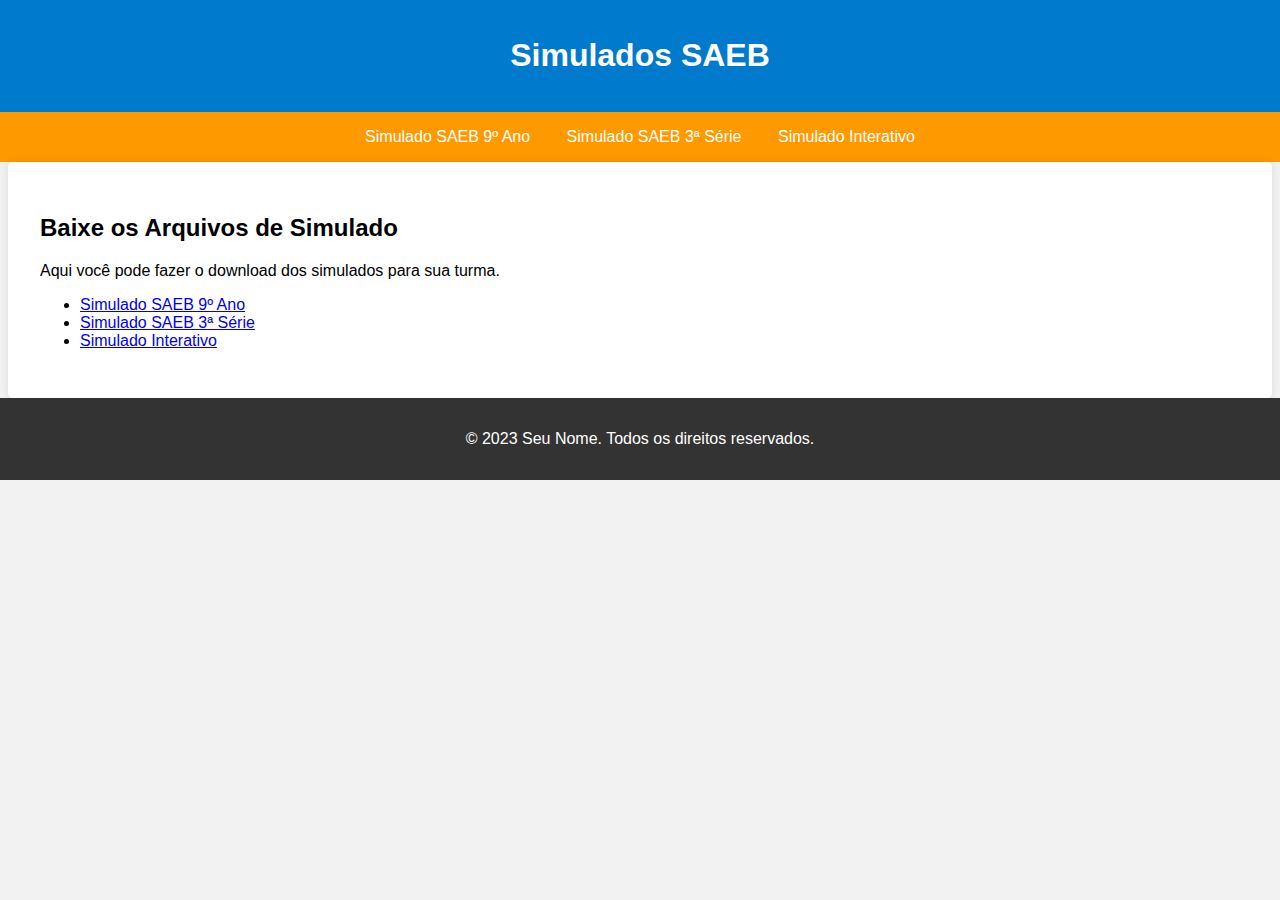
==== index.html @ c8062d99 "código base html" ====
<!DOCTYPE html>
<html lang="pt-BR">
  <head>
    <meta charset="UTF-8" />
    <meta name="viewport" content="width=device-width, initial-scale=1.0" />
    <title>Simulados SAEB</title>
    <style>
      body {
        font-family: Arial, sans-serif;
        background-color: #f2f2f2;
        margin: 0;
        padding: 0;
      }
      header {
        background-color: #007acc;
        color: white;
        text-align: center;
        padding: 1em 0;
      }
      nav {
        background-color: #ff9900;
        padding: 1em 0;
        text-align: center;
      }
      nav a {
        color: white;
        text-decoration: none;
        margin: 0 1em;
      }
      nav a:hover {
        text-decoration: underline;
      }
      .container {
        max-width: 1200px;
        margin: 0 auto;
        padding: 2em;
        background-color: white;
        border-radius: 5px;
        box-shadow: 0 0 10px rgba(0, 0, 0, 0.1);
      }
      footer {
        text-align: center;
        padding: 1em 0;
        background-color: #333;
        color: white;
      }
    </style>
  </head>
  <body>
    <header>
      <h1>Simulados SAEB</h1>
    </header>
    <nav>
      <a href="#">Simulado SAEB 9º Ano</a>
      <a href="#">Simulado SAEB 3ª Série</a>
      <a href="#">Simulado Interativo</a>
    </nav>
    <div class="container">
      <h2>Baixe os Arquivos de Simulado</h2>
      <p>Aqui você pode fazer o download dos simulados para sua turma.</p>
      <ul>
        <li>
          <a href="caminho_para_arquivo_9ano.pdf" download
            >Simulado SAEB 9º Ano</a
          >
        </li>
        <li>
          <a href="caminho_para_arquivo_3serie.pdf" download
            >Simulado SAEB 3ª Série</a
          >
        </li>
        <li>
          <a href="caminho_para_arquivo_interativo.pdf" download
            >Simulado Interativo</a
          >
        </li>
      </ul>
    </div>
    <footer>
      <p>&copy; 2023 Seu Nome. Todos os direitos reservados.</p>
    </footer>
  </body>
</html>
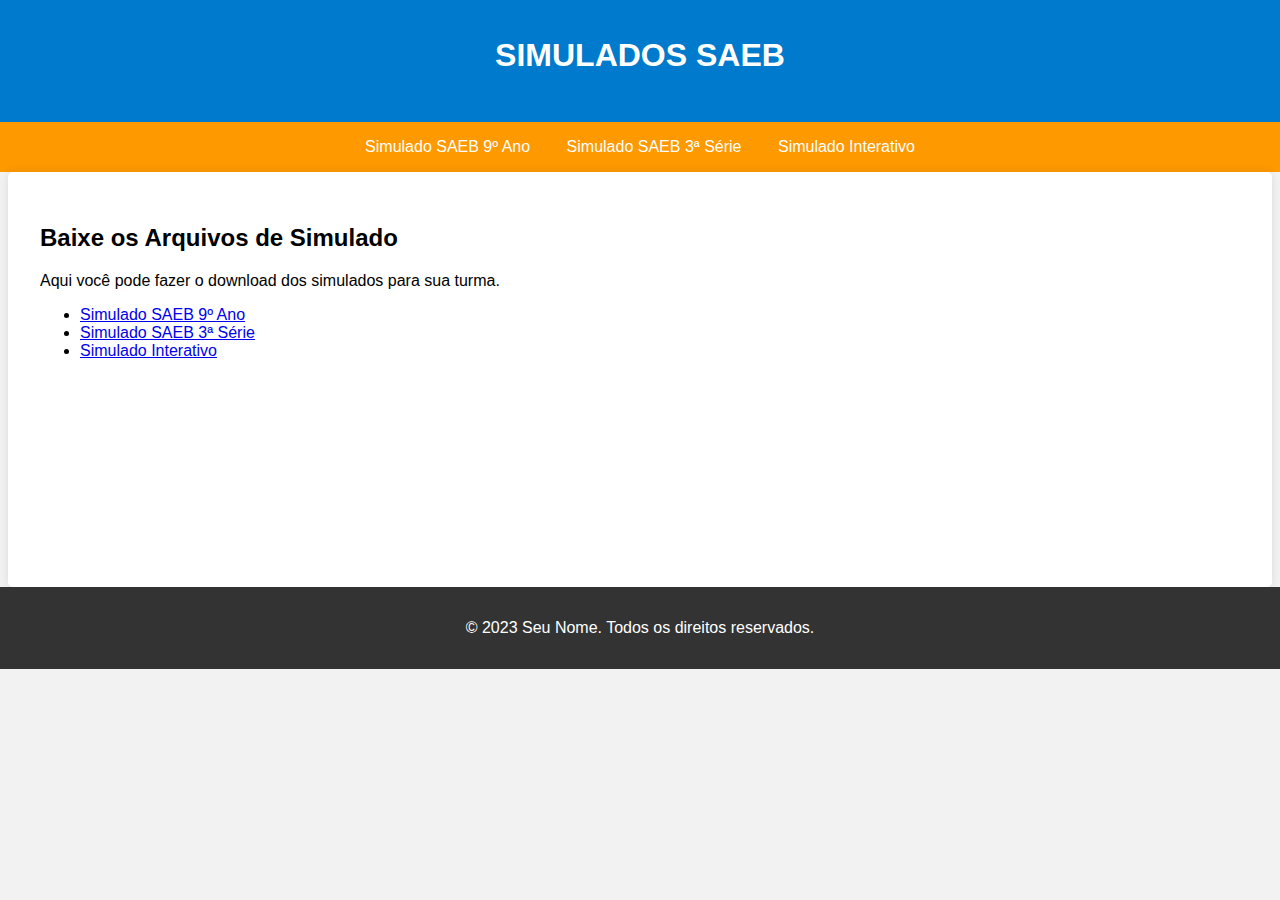
==== commit b54a68d7: "trabalhando header" ====
--- a/index.html
+++ b/index.html
@@ -3,52 +3,12 @@
   <head>
     <meta charset="UTF-8" />
     <meta name="viewport" content="width=device-width, initial-scale=1.0" />
+    <link rel="stylesheet" href="style.css" />
     <title>Simulados SAEB</title>
-    <style>
-      body {
-        font-family: Arial, sans-serif;
-        background-color: #f2f2f2;
-        margin: 0;
-        padding: 0;
-      }
-      header {
-        background-color: #007acc;
-        color: white;
-        text-align: center;
-        padding: 1em 0;
-      }
-      nav {
-        background-color: #ff9900;
-        padding: 1em 0;
-        text-align: center;
-      }
-      nav a {
-        color: white;
-        text-decoration: none;
-        margin: 0 1em;
-      }
-      nav a:hover {
-        text-decoration: underline;
-      }
-      .container {
-        max-width: 1200px;
-        margin: 0 auto;
-        padding: 2em;
-        background-color: white;
-        border-radius: 5px;
-        box-shadow: 0 0 10px rgba(0, 0, 0, 0.1);
-      }
-      footer {
-        text-align: center;
-        padding: 1em 0;
-        background-color: #333;
-        color: white;
-      }
-    </style>
   </head>
   <body>
     <header>
-      <h1>Simulados SAEB</h1>
+      <h1>SIMULADOS SAEB</h1>
     </header>
     <nav>
       <a href="#">Simulado SAEB 9º Ano</a>
--- a/style.css
+++ b/style.css
@@ -0,0 +1,52 @@
+body {
+  font-family: Arial, sans-serif;
+  background-color: #f2f2f2;
+  margin: 0;
+  padding: 0;
+}
+header {
+  background-color: #007acc;
+  color: white;
+  text-align: center;
+  padding: 1em 0;
+  min-height: 10vh;
+}
+nav {
+  background-color: #ff9900;
+  padding: 1em 0;
+  text-align: center;
+  min-height: 20;
+}
+nav a {
+  color: white;
+  text-decoration: none;
+  margin: 0 1em;
+}
+nav a:hover {
+  text-decoration: underline;
+}
+.container {
+  max-width: 1200px;
+  margin: 0 auto;
+  padding: 2em;
+  background-color: white;
+  border-radius: 5px;
+  box-shadow: 0 0 10px rgba(0, 0, 0, 0.1);
+  min-height: 39vh;
+}
+footer {
+  text-align: center;
+  padding: 1em 0;
+  background-color: #333;
+  color: white;
+  min-height: 3vh;
+}
+@media screen and (max-width: 600px) {
+  nav {
+    display: flex;
+    flex-direction: column;
+  }
+  nav a {
+    margin: 0.5em 0;
+  }
+}
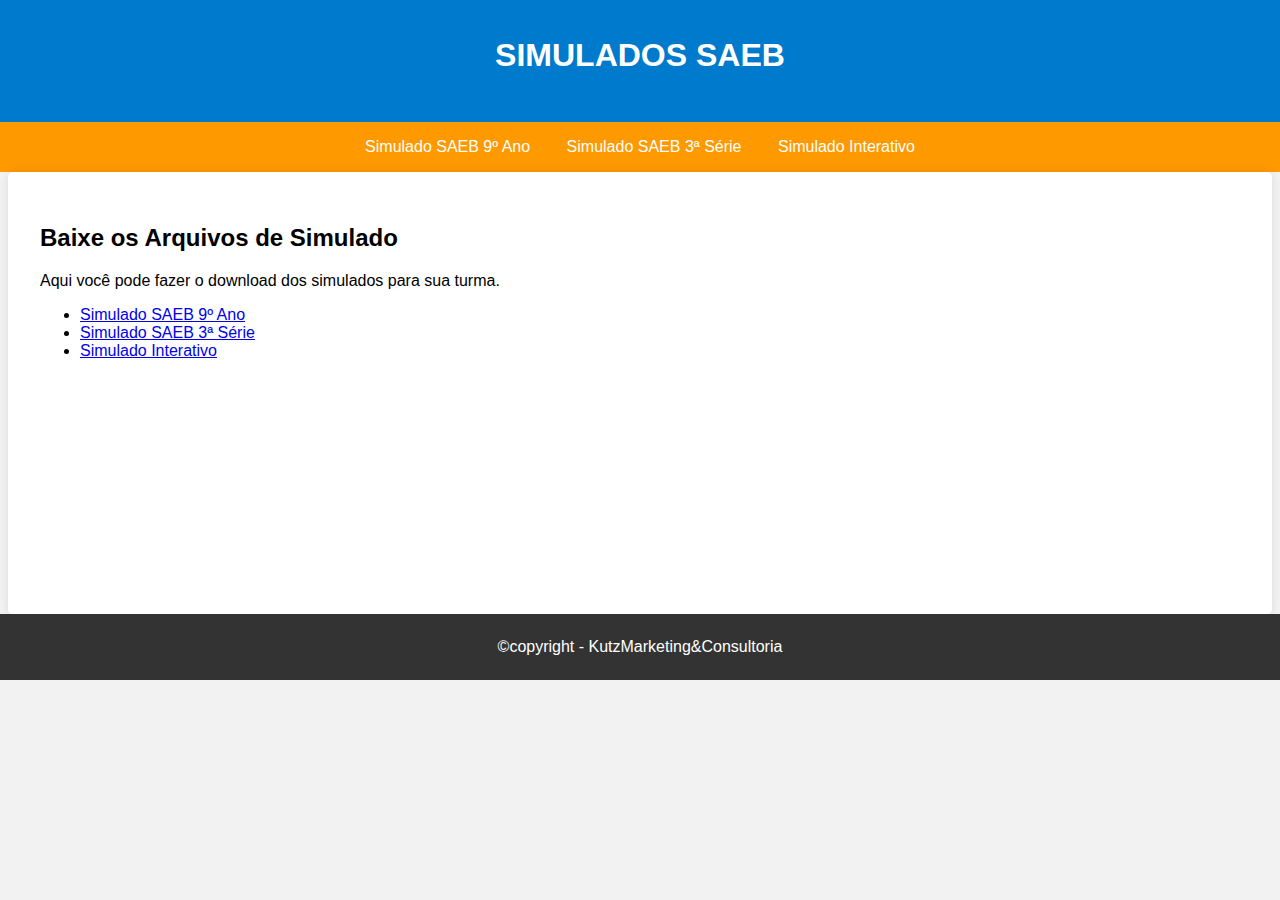
==== commit b4820f4d: "trabalhando footer" ====
--- a/index.html
+++ b/index.html
@@ -37,7 +37,7 @@
       </ul>
     </div>
     <footer>
-      <p>&copy; 2023 Seu Nome. Todos os direitos reservados.</p>
+      <p>&copy;copyright - KutzMarketing&Consultoria</p>
     </footer>
   </body>
 </html>
--- a/style.css
+++ b/style.css
@@ -32,11 +32,11 @@
   background-color: white;
   border-radius: 5px;
   box-shadow: 0 0 10px rgba(0, 0, 0, 0.1);
-  min-height: 39vh;
+  min-height: 42vh;
 }
 footer {
   text-align: center;
-  padding: 1em 0;
+  padding: 0.5em 0;
   background-color: #333;
   color: white;
   min-height: 3vh;
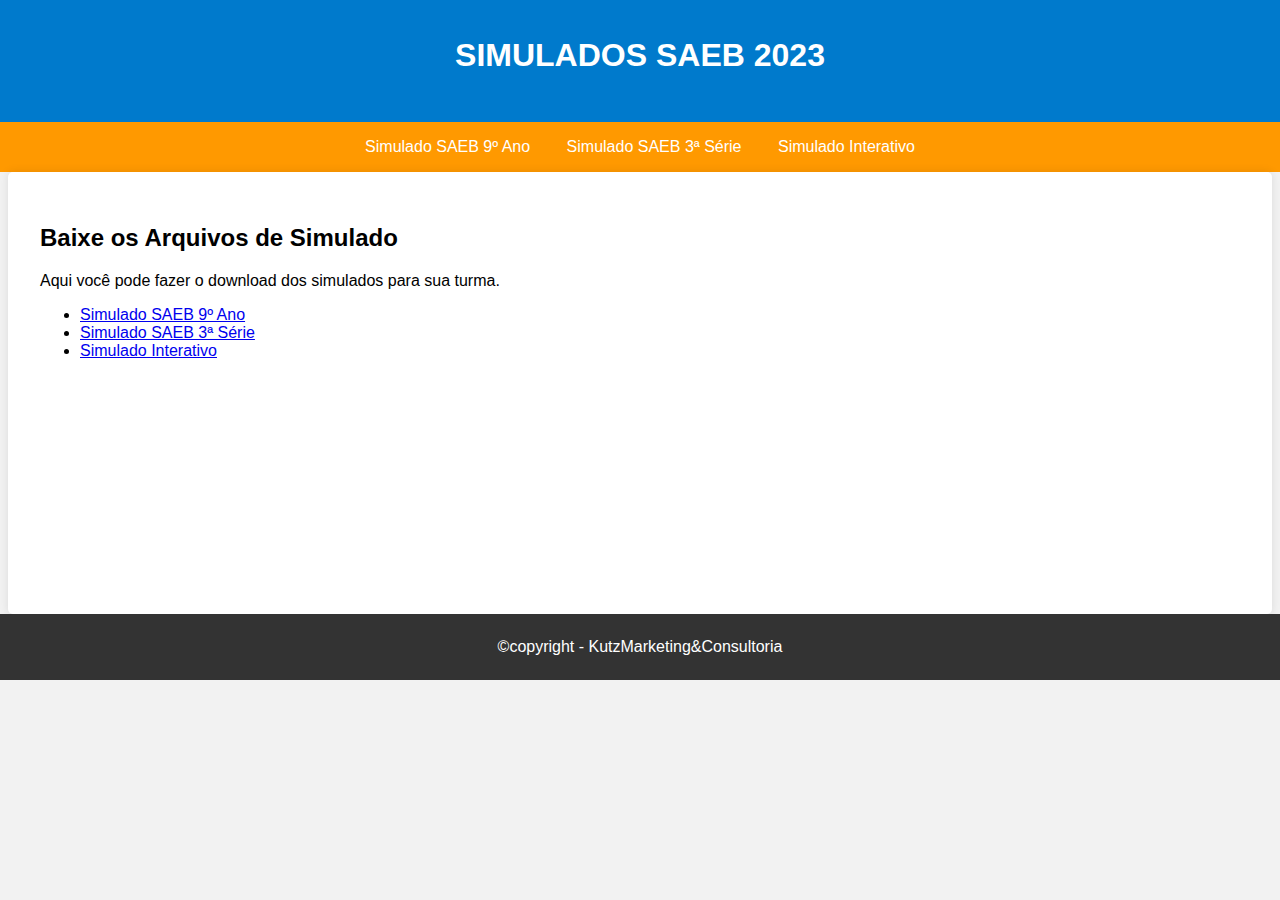
==== commit c3e75d9f: "configuração de link no menu" ====
--- a/index.html
+++ b/index.html
@@ -8,12 +8,16 @@
   </head>
   <body>
     <header>
-      <h1>SIMULADOS SAEB</h1>
+      <h1>SIMULADOS SAEB 2023</h1>
     </header>
     <nav>
       <a href="#">Simulado SAEB 9º Ano</a>
       <a href="#">Simulado SAEB 3ª Série</a>
-      <a href="#">Simulado Interativo</a>
+      <a
+        href="https://jucienebertoldo.wordpress.com/2013/09/23/simulados-para-prova-brasil-matematica-9o-ano/"
+        target="_blank"
+        >Simulado Interativo</a
+      >
     </nav>
     <div class="container">
       <h2>Baixe os Arquivos de Simulado</h2>
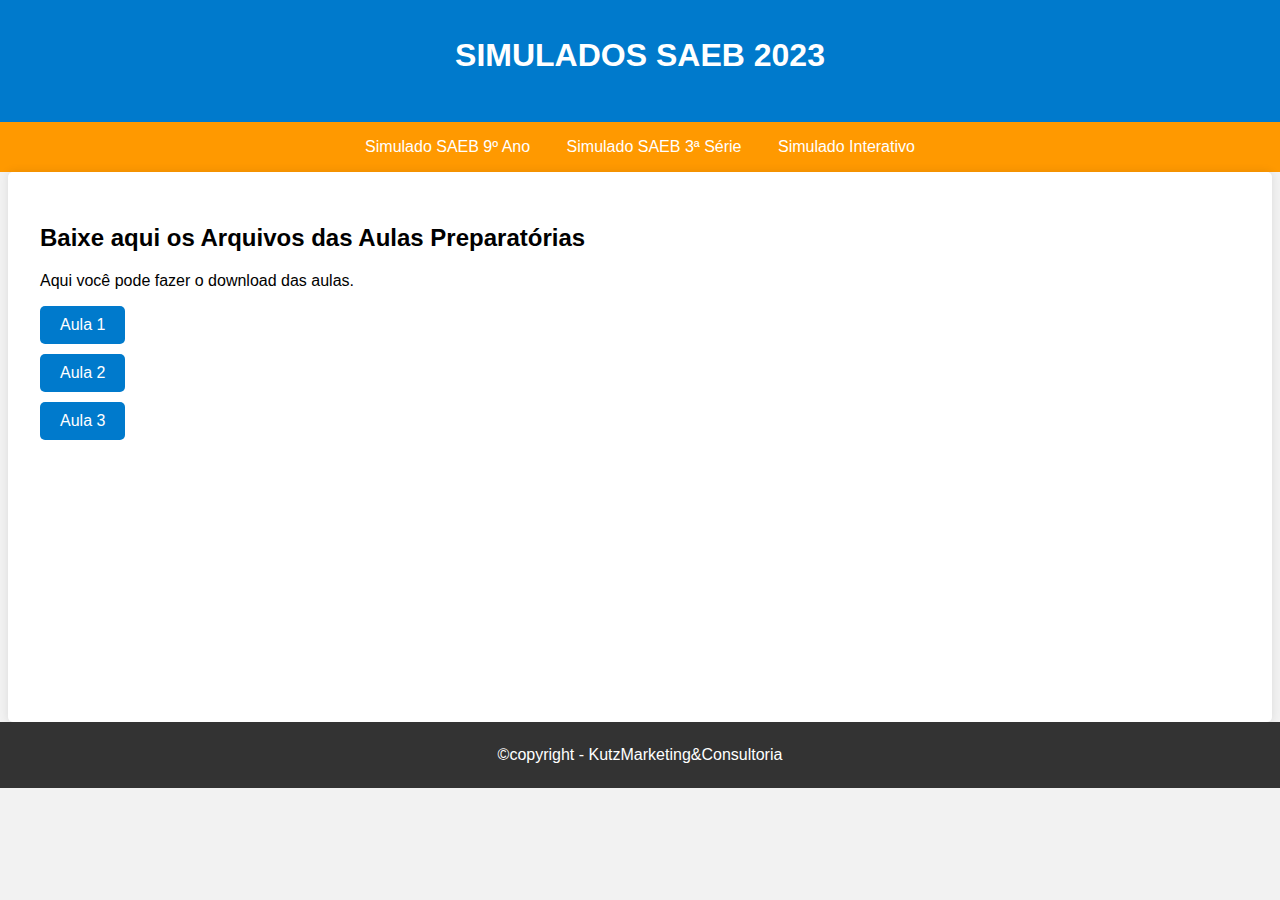
==== commit d2a0e9f2: "ajuste de ul e li para button" ====
--- a/index.html
+++ b/index.html
@@ -11,31 +11,31 @@
       <h1>SIMULADOS SAEB 2023</h1>
     </header>
     <nav>
-      <a href="#">Simulado SAEB 9º Ano</a>
+      <a href="pag01.html" target="_blank">Simulado SAEB 9º Ano</a>
       <a href="#">Simulado SAEB 3ª Série</a>
       <a
-        href="https://jucienebertoldo.wordpress.com/2013/09/23/simulados-para-prova-brasil-matematica-9o-ano/"
+        href="https://wordwall.net/pt/resource/25482119/simulado-de-matem%C3%A1tica-saeb"
         target="_blank"
         >Simulado Interativo</a
       >
     </nav>
     <div class="container">
-      <h2>Baixe os Arquivos de Simulado</h2>
-      <p>Aqui você pode fazer o download dos simulados para sua turma.</p>
+      <h2>Baixe aqui os Arquivos das Aulas Preparatórias</h2>
+      <p>Aqui você pode fazer o download das aulas.</p>
       <ul>
         <li>
-          <a href="caminho_para_arquivo_9ano.pdf" download
-            >Simulado SAEB 9º Ano</a
+          <a href="caminho_para_arquivo_9ano.pdf" download class="button"
+            >Aula 1</a
           >
         </li>
         <li>
-          <a href="caminho_para_arquivo_3serie.pdf" download
-            >Simulado SAEB 3ª Série</a
+          <a href="caminho_para_arquivo_3serie.pdf" download class="button"
+            >Aula 2</a
           >
         </li>
         <li>
-          <a href="caminho_para_arquivo_interativo.pdf" download
-            >Simulado Interativo</a
+          <a href="caminho_para_arquivo_interativo.pdf" download class="button"
+            >Aula 3</a
           >
         </li>
       </ul>
--- a/style.css
+++ b/style.css
@@ -32,8 +32,26 @@
   background-color: white;
   border-radius: 5px;
   box-shadow: 0 0 10px rgba(0, 0, 0, 0.1);
-  min-height: 42vh;
+  min-height: 54vh;
 }
+ul {
+  padding: 0;
+  list-style: none;
+}
+ul li {
+  margin: 10px 0;
+}
+.button {
+  display: inline-block;
+  padding: 10px 20px;
+  background-color: #007acc;
+  color: white;
+  text-decoration: none;
+  border: none;
+  border-radius: 5px;
+  cursor: pointer;
+}
+
 footer {
   text-align: center;
   padding: 0.5em 0;
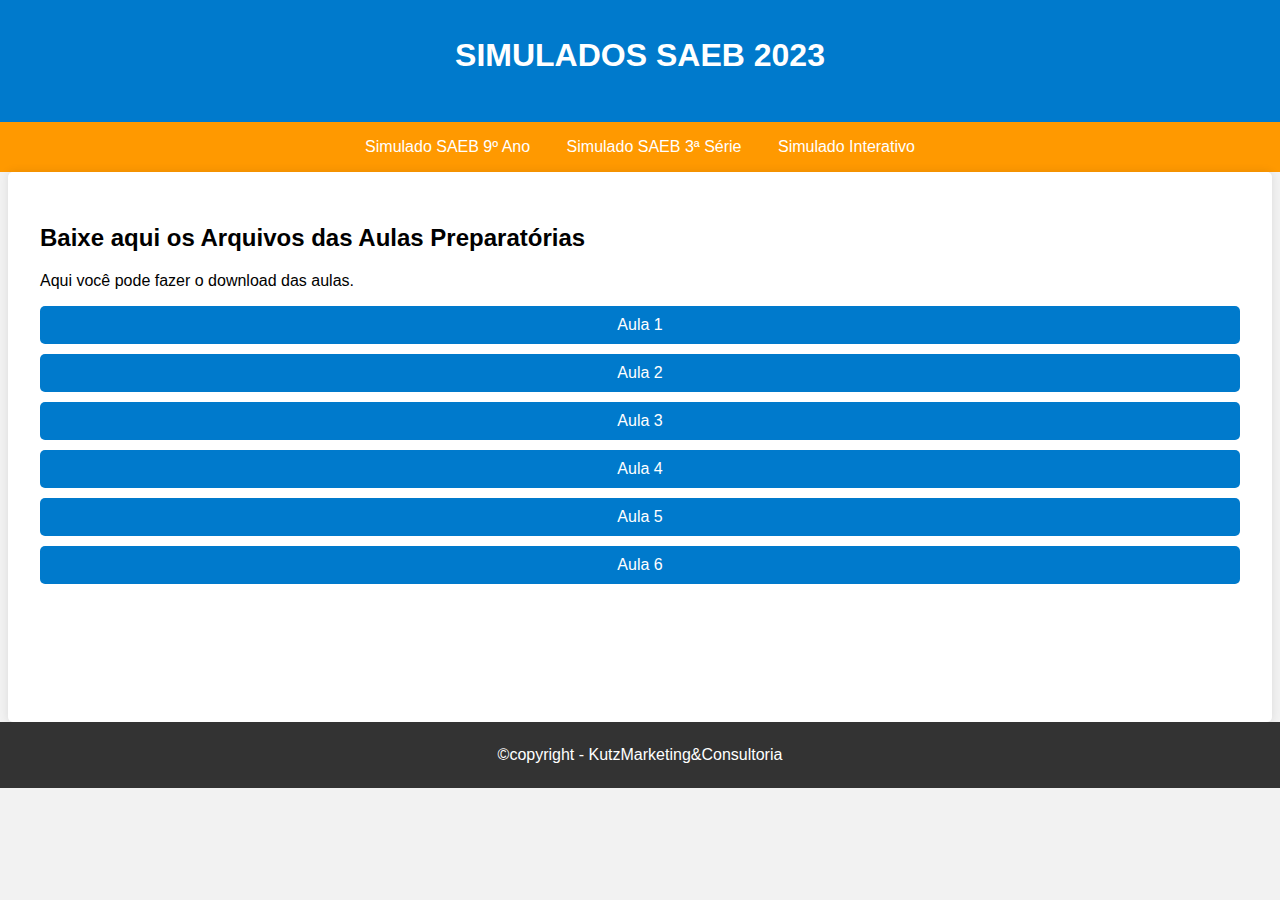
==== commit 01b3ac6a: "ajuste de código  page" ====
--- a/index.html
+++ b/index.html
@@ -38,6 +38,21 @@
             >Aula 3</a
           >
         </li>
+        <li>
+          <a href="caminho_para_arquivo_9ano.pdf" download class="button"
+            >Aula 4</a
+          >
+        </li>
+        <li>
+          <a href="caminho_para_arquivo_3serie.pdf" download class="button"
+            >Aula 5</a
+          >
+        </li>
+        <li>
+          <a href="caminho_para_arquivo_interativo.pdf" download class="button"
+            >Aula 6</a
+          >
+        </li>
       </ul>
     </div>
     <footer>
--- a/style.css
+++ b/style.css
@@ -21,9 +21,12 @@
   color: white;
   text-decoration: none;
   margin: 0 1em;
+  font-weight: normal;
 }
 nav a:hover {
-  text-decoration: underline;
+  font-weight: normal;
+  color: white;
+  text-decoration: underline dashed 1.3px;
 }
 .container {
   max-width: 1200px;
@@ -41,8 +44,12 @@
 ul li {
   margin: 10px 0;
 }
+ul li a {
+  text-align: center;
+}
 .button {
-  display: inline-block;
+  display: block;
+  margin-bottom: 10px;
   padding: 10px 20px;
   background-color: #007acc;
   color: white;
@@ -60,6 +67,12 @@
   min-height: 3vh;
 }
 @media screen and (max-width: 600px) {
+  .container h2 {
+    text-align: center;
+  }
+  .container p {
+    text-align: center;
+  }
   nav {
     display: flex;
     flex-direction: column;
